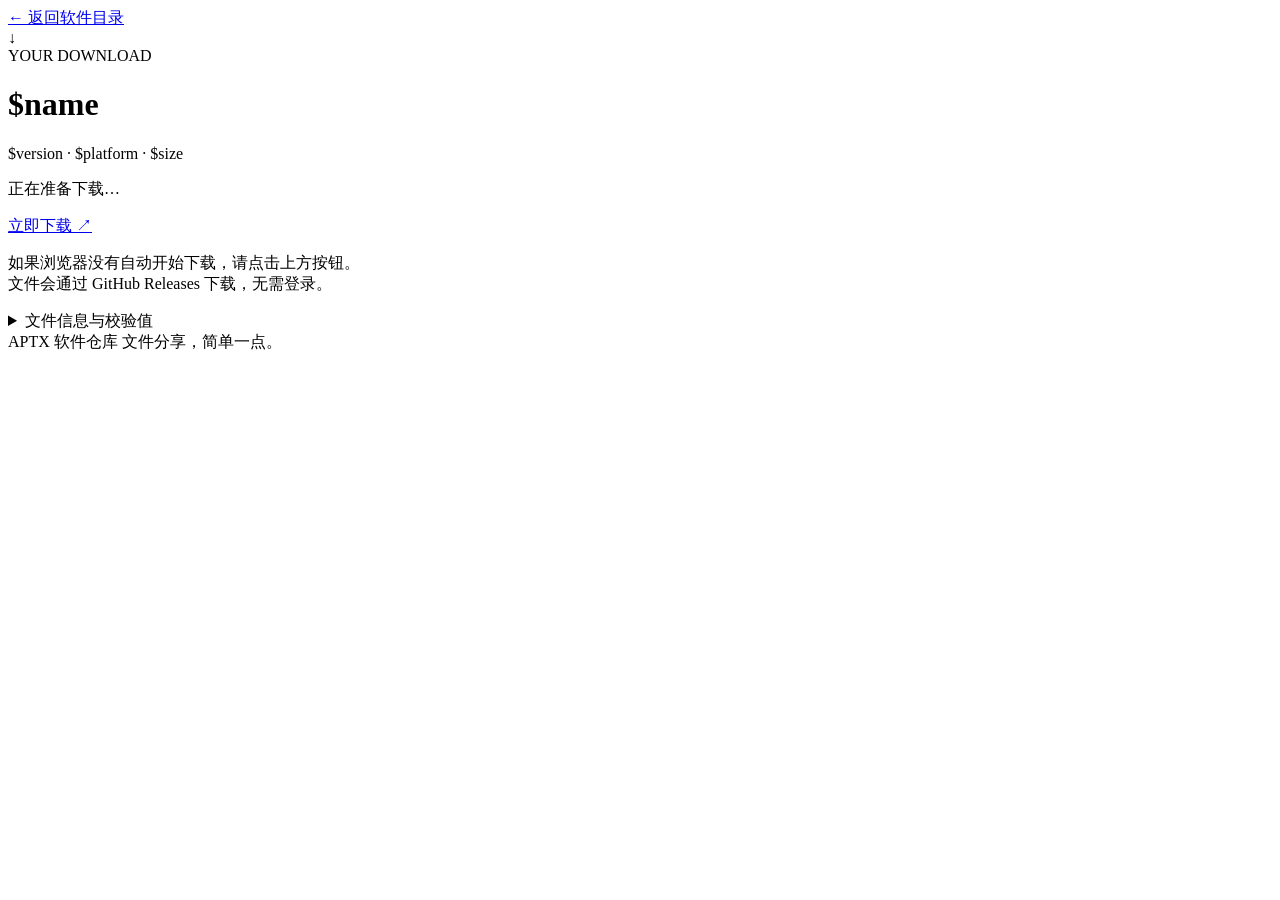
==== web/download.html @ d54bc302 "Create public software catalog and direct download pages" ====
<!doctype html>
<html lang="zh-CN">
<head>
  <meta charset="utf-8"><meta name="viewport" content="width=device-width, initial-scale=1">
  <title>下载 $name $version · APTX 软件仓库</title>
  <meta name="description" content="$description">
  <link rel="icon" href="../../icon.svg" type="image/svg+xml"><link rel="stylesheet" href="../../style.css">
  <script src="../../download.js" defer></script>
</head>
<body class="download-body">
  <main class="download-panel">
    <a class="back-link" href="../../">← 返回软件目录</a>
    <div class="download-symbol" aria-hidden="true">↓</div>
    <div class="eyebrow">YOUR DOWNLOAD</div>
    <h1>$name</h1>
    <p class="download-version">$version <span>·</span> $platform <span>·</span> $size</p>
    <p class="download-status" id="download-status" role="status">正在准备下载…</p>
    <a class="button primary" id="download-link" href="$url">立即下载 <span aria-hidden="true">↗</span></a>
    <p class="download-hint">如果浏览器没有自动开始下载，请点击上方按钮。<br>文件会通过 GitHub Releases 下载，无需登录。</p>
    <details class="checksum"><summary>文件信息与校验值</summary><p>$filename</p><code>$sha256</code></details>
    <noscript><p>浏览器未启用 JavaScript，请点击「立即下载」。</p></noscript>
    <div class="download-footer">APTX 软件仓库 <span>文件分享，简单一点。</span></div>
  </main>
</body>
</html>
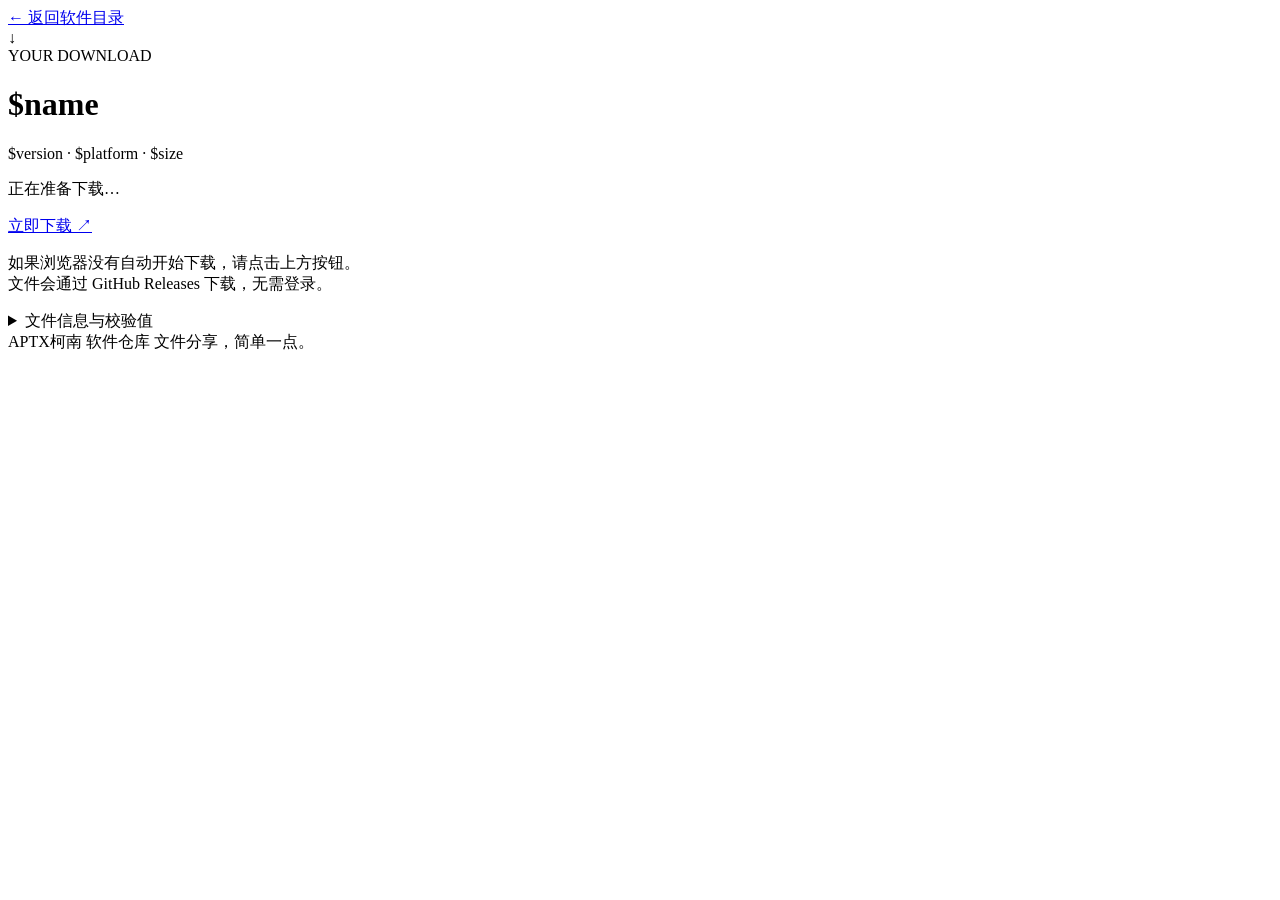
==== commit 8213b741: "Rename site to APTX柯南 软件仓库" ====
--- a/web/download.html
+++ b/web/download.html
@@ -2,7 +2,7 @@
 <html lang="zh-CN">
 <head>
   <meta charset="utf-8"><meta name="viewport" content="width=device-width, initial-scale=1">
-  <title>下载 $name $version · APTX 软件仓库</title>
+  <title>下载 $name $version · APTX柯南 软件仓库</title>
   <meta name="description" content="$description">
   <link rel="icon" href="../../icon.svg" type="image/svg+xml"><link rel="stylesheet" href="../../style.css">
   <script src="../../download.js" defer></script>
@@ -19,7 +19,7 @@
     <p class="download-hint">如果浏览器没有自动开始下载，请点击上方按钮。<br>文件会通过 GitHub Releases 下载，无需登录。</p>
     <details class="checksum"><summary>文件信息与校验值</summary><p>$filename</p><code>$sha256</code></details>
     <noscript><p>浏览器未启用 JavaScript，请点击「立即下载」。</p></noscript>
-    <div class="download-footer">APTX 软件仓库 <span>文件分享，简单一点。</span></div>
+    <div class="download-footer">APTX柯南 软件仓库 <span>文件分享，简单一点。</span></div>
   </main>
 </body>
 </html>
